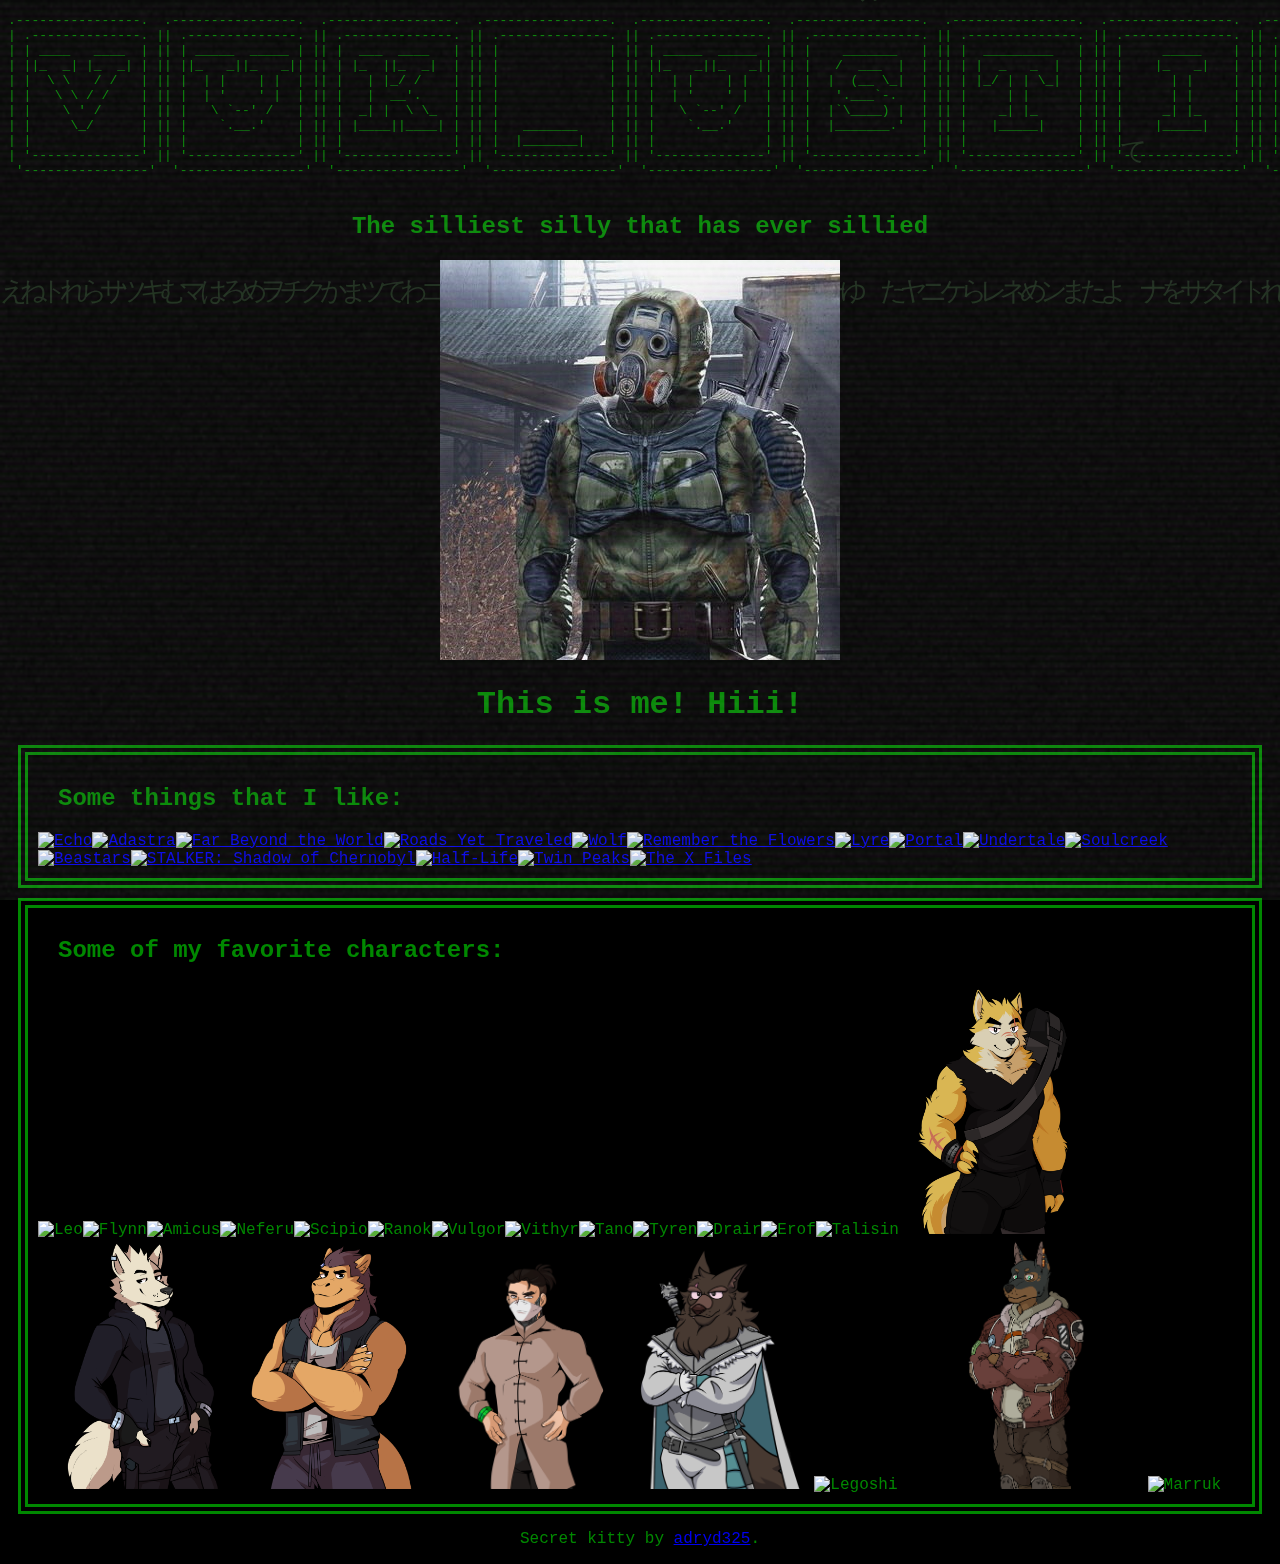
==== index.html @ 9b13dc84 "Add files via upload" ====
<!DOCTYPE html>
<html lang="en">
<head>
  <meta charset="UTF-8">
  <meta name="viewport" content="width=device-width, initial-scale=1.0">
  <title>Main Page</title>
  <link rel="stylesheet" href="style.css">
</head>
<body style="color: #008800;">
<div class="overlay"></div>
<canvas id="canv"></canvas>
<audio id="konamiSound" src="secret.wav" preload="auto"></audio>
<img id="confettiGif" src="images/confetti.gif" alt="Confetti Falling">
<div id="title">
  <pre>
.----------------.  .----------------.  .----------------.  .----------------.  .----------------.  .----------------.  .----------------.  .----------------.  .----------------.  .----------------.  .----------------. 
| .--------------. || .--------------. || .--------------. || .--------------. || .--------------. || .--------------. || .--------------. || .--------------. || .--------------. || .--------------. || .--------------. |
| | ____   ____  | || | _____  _____ | || |  ___  ____   | || |              | || | _____  _____ | || |    _______   | || |  _________   | || |     _____    | || |   ______     | || |      __      | || |  ___  ____   | |
| ||_  _| |_  _| | || ||_   _||_   _|| || | |_  ||_  _|  | || |              | || ||_   _||_   _|| || |   /  ___  |  | || | |  _   _  |  | || |    |_   _|   | || |  |_   __ \   | || |     /  \     | || | |_  ||_  _|  | |
| |  \ \   / /   | || |  | |    | |  | || |   | |_/ /    | || |              | || |  | |    | |  | || |  |  (__ \_|  | || | |_/ | | \_|  | || |      | |     | || |    | |__) |  | || |    / /\ \    | || |   | |_/ /    | |
| |   \ \ / /    | || |  | '    ' |  | || |   |  __'.    | || |              | || |  | '    ' |  | || |   '.___`-.   | || |     | |      | || |      | |     | || |    |  ___/   | || |   / ____ \   | || |   |  __'.    | |
| |    \ ' /     | || |   \ `--' /   | || |  _| |  \ \_  | || |              | || |   \ `--' /   | || |  |`\____) |  | || |    _| |_     | || |     _| |_    | || |   _| |_      | || | _/ /    \ \_ | || |  _| |  \ \_  | |
| |     \_/      | || |    `.__.'    | || | |____||____| | || |   _______    | || |    `.__.'    | || |  |_______.'  | || |   |_____|    | || |    |_____|   | || |  |_____|     | || ||____|  |____|| || | |____||____| | |
| |              | || |              | || |              | || |  |_______|   | || |              | || |              | || |              | || |              | || |              | || |              | || |              | |
| '--------------' || '--------------' || '--------------' || '--------------' || '--------------' || '--------------' || '--------------' || '--------------' || '--------------' || '--------------' || '--------------' |
 '----------------'  '----------------'  '----------------'  '----------------'  '----------------'  '----------------'  '----------------'  '----------------'  '----------------'  '----------------'  '----------------' 
  </pre>
    <h2>
        The silliest silly that has ever sillied
    </h2>
</div>
<div id="intro">
    <img id="pfp" src="images/pfp.jpg" draggable="false">
    <script src="matrix.js"></script>
    <script src="colors.js"></script>
    <script src="oneko.js"></script>
    <script src="secret.js"></script>
    <h1> This is me! Hiii! </h1> 
</div>
<div class="things_i_like" id="things">
  <h2 class="thingamajig">Some things that I like: </h2>
</div>
<div class="things_i_like" id="chars">
  <h2 class="thingamajig">Some of my favorite characters: </h2>
</div>
<script src="things.js"></script>
<script src="chars.js"></script>
<p class="notice"> Secret kitty by <a href="https://github.com/adryd325/oneko.js">adryd325</a>.</p>
</body>
</html>
---- style.css ----
body {
  background-color: #000000;
  font-family: 'Consolas', 'Courier New', monospace;
}

#title {
    text-align: center;
}

.thingamajig {
  padding-left: 20px;
}

#intro {
  text-align: center;
}

.things_i_like {
  border: 10px double;
  display: flex; /* Use Flexbox for layout */
  flex-wrap: wrap; /* Allows images to wrap onto multiple lines */
  margin: 10px;
  padding: 10px;
}

.image-container img, iframe {
  height: 250px; /* Sets the height */
  width: auto;   /* Maintains aspect ratio by adjusting the width */
}

.overlay {
    position: fixed;
    top: 0;
    left: 0;
    width: 100%;
    height: 100%;
    background: url('images/CRT.png') repeat center center;
    background-size: 100%;
    opacity: 0.3;
    pointer-events: none; /* Makes it unclickable */
    z-index: 1000; /* Ensures it’s on top */
}

#canv {
    position: fixed; /* Use fixed to ensure canvas covers the viewport */
    top: 0;
    left: 0;
    width: 100%; /* Cover the full width */
    height: 100%; /* Cover the full height */
    z-index: -1; /* Place canvas behind other content */
}

#pfp {
    user-select: none;
}

#confettiGif {
  display: none;
  position: fixed;
  top: 0;
  left: 0;
  width: 100vw;
  height: 100vh;
  object-fit: cover;
  pointer-events: none;
  z-index: 1001;
}

.notice {
  text-align: center;
}
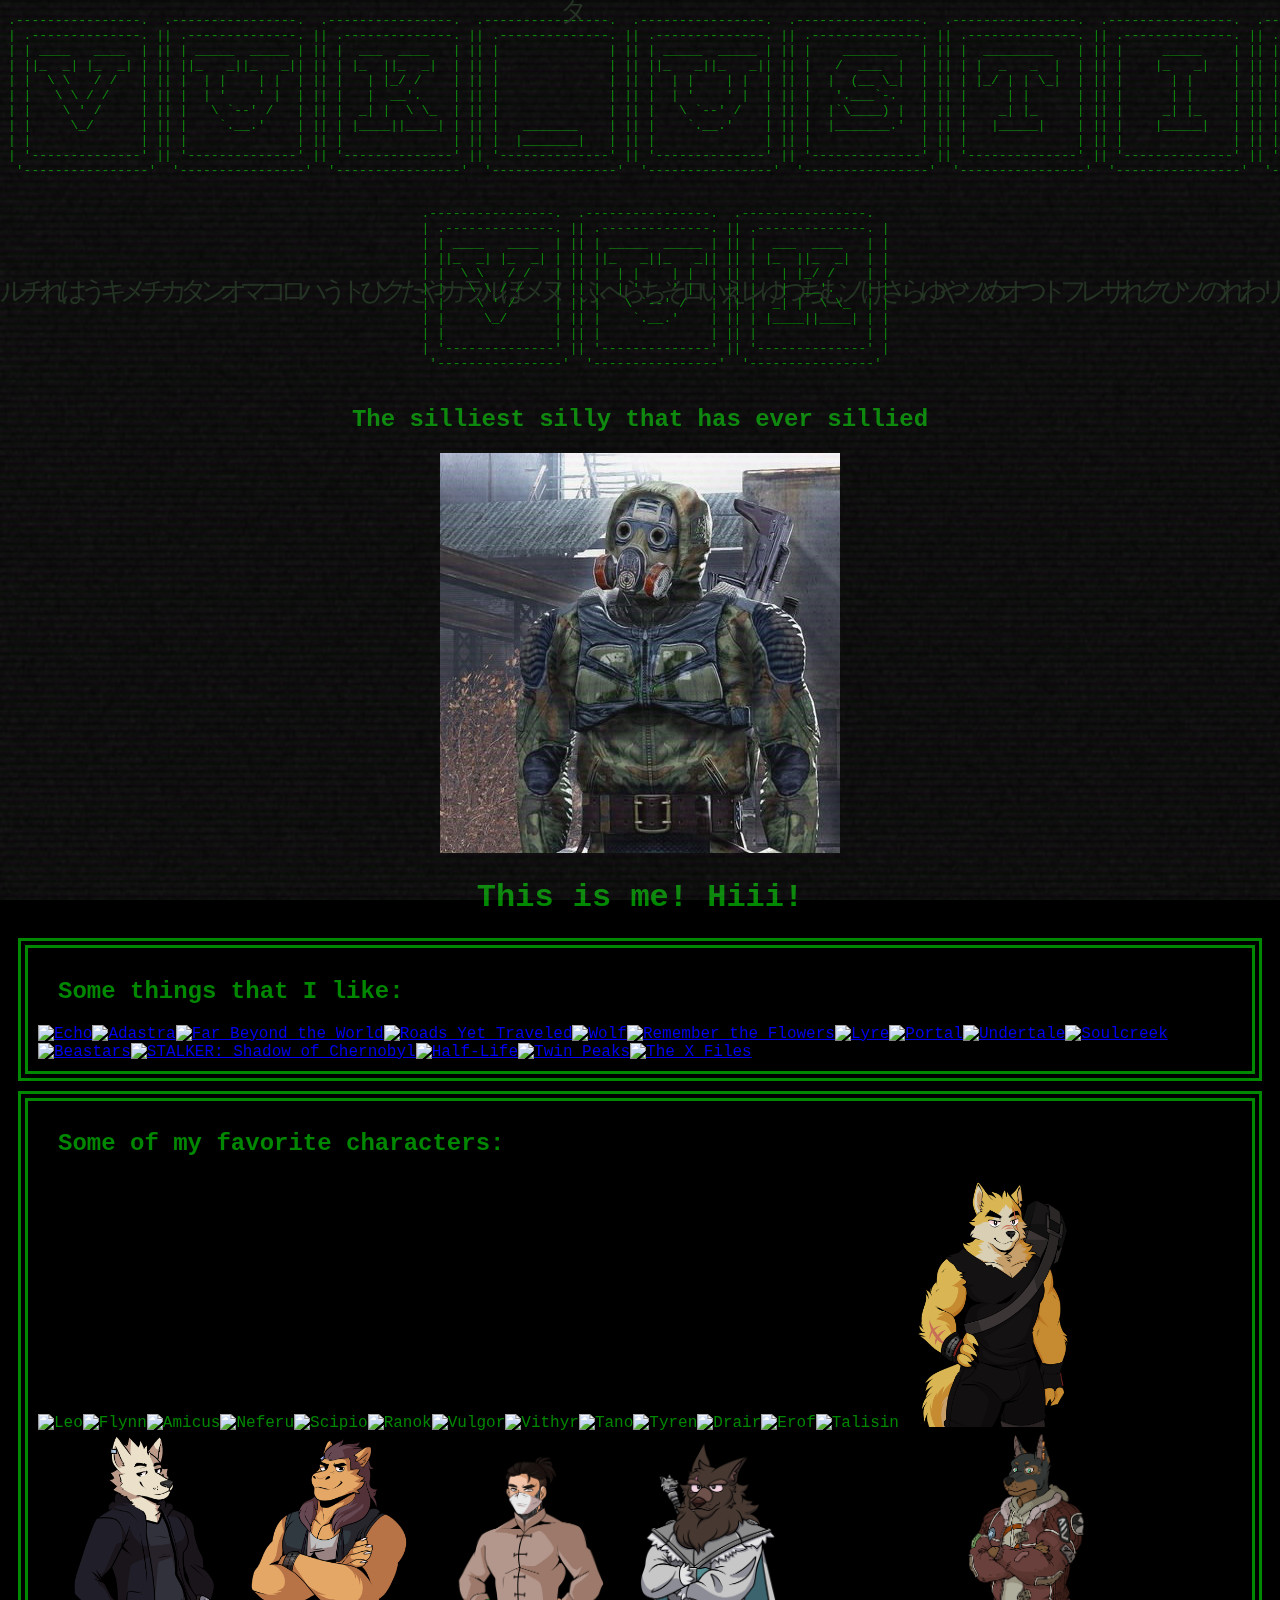
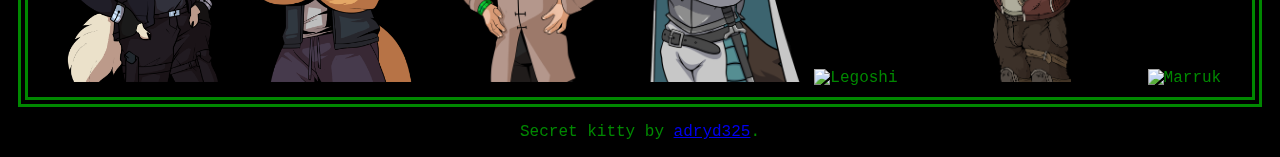
==== commit e65bcdf1: "Update index.html" ====
--- a/index.html
+++ b/index.html
@@ -12,7 +12,7 @@
 <audio id="konamiSound" src="secret.wav" preload="auto"></audio>
 <img id="confettiGif" src="images/confetti.gif" alt="Confetti Falling">
 <div id="title">
-  <pre>
+  <pre class="title_desktop">
 .----------------.  .----------------.  .----------------.  .----------------.  .----------------.  .----------------.  .----------------.  .----------------.  .----------------.  .----------------.  .----------------. 
 | .--------------. || .--------------. || .--------------. || .--------------. || .--------------. || .--------------. || .--------------. || .--------------. || .--------------. || .--------------. || .--------------. |
 | | ____   ____  | || | _____  _____ | || |  ___  ____   | || |              | || | _____  _____ | || |    _______   | || |  _________   | || |     _____    | || |   ______     | || |      __      | || |  ___  ____   | |
@@ -25,6 +25,19 @@
 | '--------------' || '--------------' || '--------------' || '--------------' || '--------------' || '--------------' || '--------------' || '--------------' || '--------------' || '--------------' || '--------------' |
  '----------------'  '----------------'  '----------------'  '----------------'  '----------------'  '----------------'  '----------------'  '----------------'  '----------------'  '----------------'  '----------------' 
   </pre>
+  <pre class="title_mobile">
+    .----------------.  .----------------.  .----------------.  
+    | .--------------. || .--------------. || .--------------. |
+    | | ____   ____  | || | _____  _____ | || |  ___  ____   | |
+    | ||_  _| |_  _| | || ||_   _||_   _|| || | |_  ||_  _|  | |
+    | |  \ \   / /   | || |  | |    | |  | || |   | |_/ /    | |
+    | |   \ \ / /    | || |  | '    ' |  | || |   |  __'.    | |
+    | |    \ ' /     | || |   \ `--' /   | || |  _| |  \ \_  | |
+    | |     \_/      | || |    `.__.'    | || | |____||____| | |
+    | |              | || |              | || |              | |
+    | '--------------' || '--------------' || '--------------' |
+     '----------------'  '----------------'  '----------------' 
+      </pre>
     <h2>
         The silliest silly that has ever sillied
     </h2>
@@ -47,4 +60,4 @@
 <script src="chars.js"></script>
 <p class="notice"> Secret kitty by <a href="https://github.com/adryd325/oneko.js">adryd325</a>.</p>
 </body>
-</html>+</html>
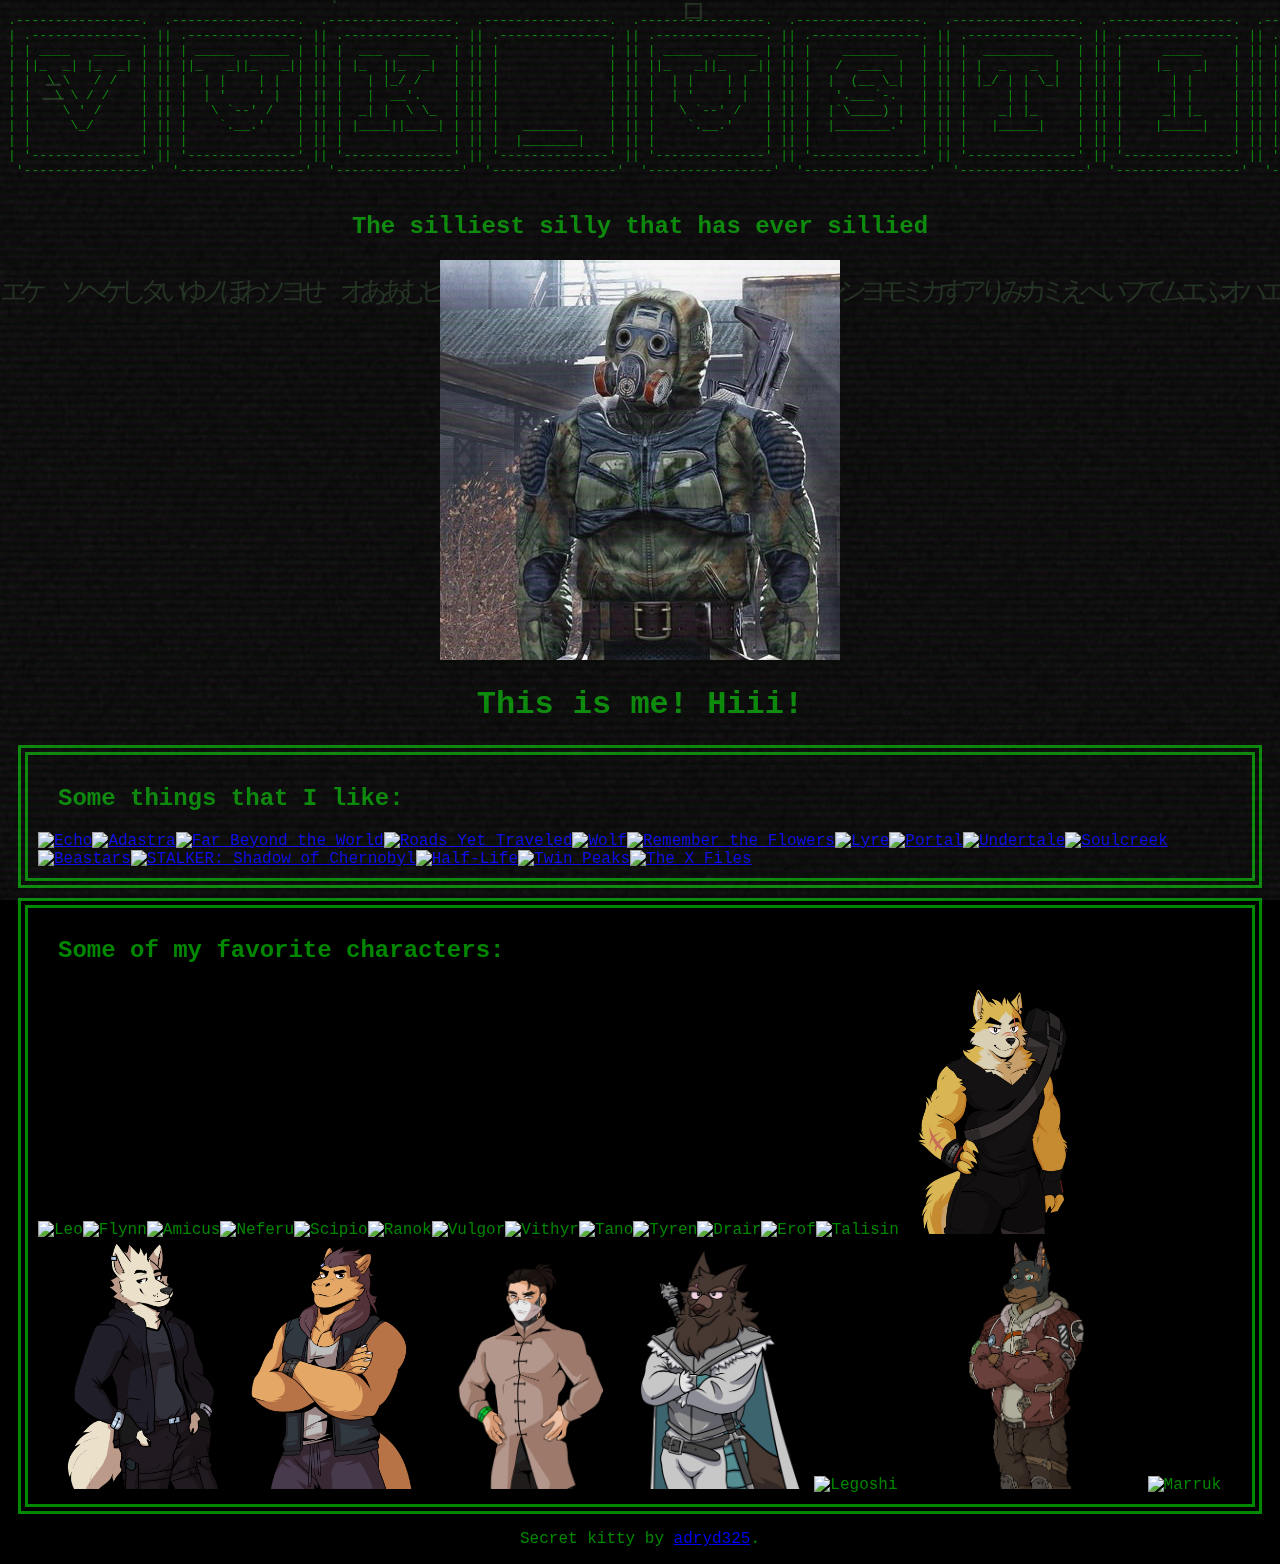
==== commit fcf96dc7: "Update index.html" ====
--- a/index.html
+++ b/index.html
@@ -37,7 +37,7 @@
     | |              | || |              | || |              | |
     | '--------------' || '--------------' || '--------------' |
      '----------------'  '----------------'  '----------------' 
-      </pre>
+    </pre>
     <h2>
         The silliest silly that has ever sillied
     </h2>
--- a/style.css
+++ b/style.css
@@ -17,15 +17,21 @@
 
 .things_i_like {
   border: 10px double;
-  display: flex; /* Use Flexbox for layout */
-  flex-wrap: wrap; /* Allows images to wrap onto multiple lines */
+  display: flex;
+  flex-wrap: wrap;
   margin: 10px;
   padding: 10px;
 }
 
+.things_i_like img {
+  max-width: 100%;
+  height: auto;
+  object-fit: contain;
+}
+
 .image-container img, iframe {
-  height: 250px; /* Sets the height */
-  width: auto;   /* Maintains aspect ratio by adjusting the width */
+  height: 250px;
+  width: auto;
 }
 
 .overlay {
@@ -37,17 +43,17 @@
     background: url('images/CRT.png') repeat center center;
     background-size: 100%;
     opacity: 0.3;
-    pointer-events: none; /* Makes it unclickable */
-    z-index: 1000; /* Ensures it’s on top */
+    pointer-events: none;
+    z-index: 1000;
 }
 
 #canv {
-    position: fixed; /* Use fixed to ensure canvas covers the viewport */
+    position: fixed;
     top: 0;
     left: 0;
-    width: 100%; /* Cover the full width */
-    height: 100%; /* Cover the full height */
-    z-index: -1; /* Place canvas behind other content */
+    width: 100%;
+    height: 100%;
+    z-index: -1;
 }
 
 #pfp {
@@ -68,4 +74,18 @@
 
 .notice {
   text-align: center;
-}+}
+
+.title_mobile {
+  display: none;
+}
+
+@media (max-width: 768px) {
+  .title_desktop {
+      display: none;
+  }
+
+  .title_mobile {
+      display: block;
+  }
+}
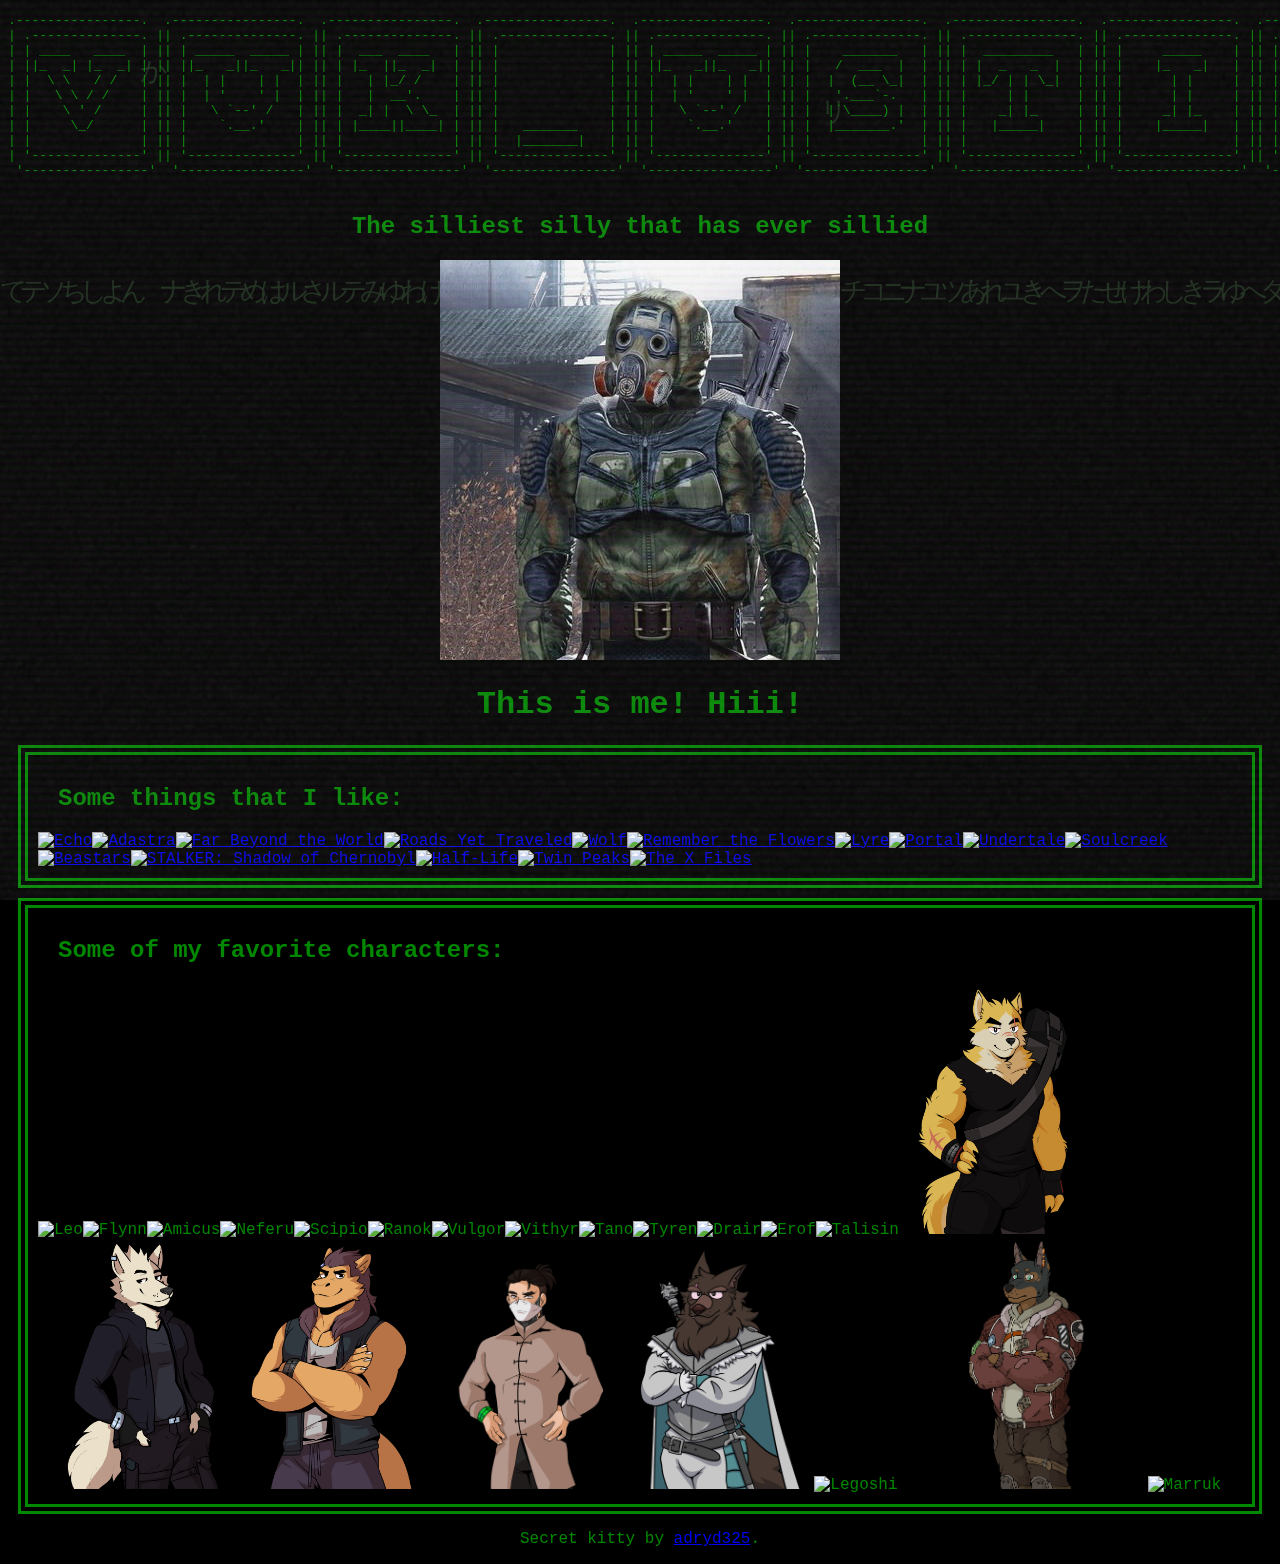
==== commit aa41cb8b: "Update index.html" ====
--- a/index.html
+++ b/index.html
@@ -26,17 +26,17 @@
  '----------------'  '----------------'  '----------------'  '----------------'  '----------------'  '----------------'  '----------------'  '----------------'  '----------------'  '----------------'  '----------------' 
   </pre>
   <pre class="title_mobile">
-    .----------------.  .----------------.  .----------------.  
-    | .--------------. || .--------------. || .--------------. |
-    | | ____   ____  | || | _____  _____ | || |  ___  ____   | |
-    | ||_  _| |_  _| | || ||_   _||_   _|| || | |_  ||_  _|  | |
-    | |  \ \   / /   | || |  | |    | |  | || |   | |_/ /    | |
-    | |   \ \ / /    | || |  | '    ' |  | || |   |  __'.    | |
-    | |    \ ' /     | || |   \ `--' /   | || |  _| |  \ \_  | |
-    | |     \_/      | || |    `.__.'    | || | |____||____| | |
-    | |              | || |              | || |              | |
-    | '--------------' || '--------------' || '--------------' |
-     '----------------'  '----------------'  '----------------' 
+.----------------.  .----------------.  .----------------.  
+| .--------------. || .--------------. || .--------------. |
+| | ____   ____  | || | _____  _____ | || |  ___  ____   | |
+| ||_  _| |_  _| | || ||_   _||_   _|| || | |_  ||_  _|  | |
+| |  \ \   / /   | || |  | |    | |  | || |   | |_/ /    | |
+| |   \ \ / /    | || |  | '    ' |  | || |   |  __'.    | |
+| |    \ ' /     | || |   \ `--' /   | || |  _| |  \ \_  | |
+| |     \_/      | || |    `.__.'    | || | |____||____| | |
+| |              | || |              | || |              | |
+| '--------------' || '--------------' || '--------------' |
+ '----------------'  '----------------'  '----------------' 
     </pre>
     <h2>
         The silliest silly that has ever sillied
--- a/style.css
+++ b/style.css
@@ -87,5 +87,6 @@
 
   .title_mobile {
       display: block;
+      font-size: 80%;
   }
 }
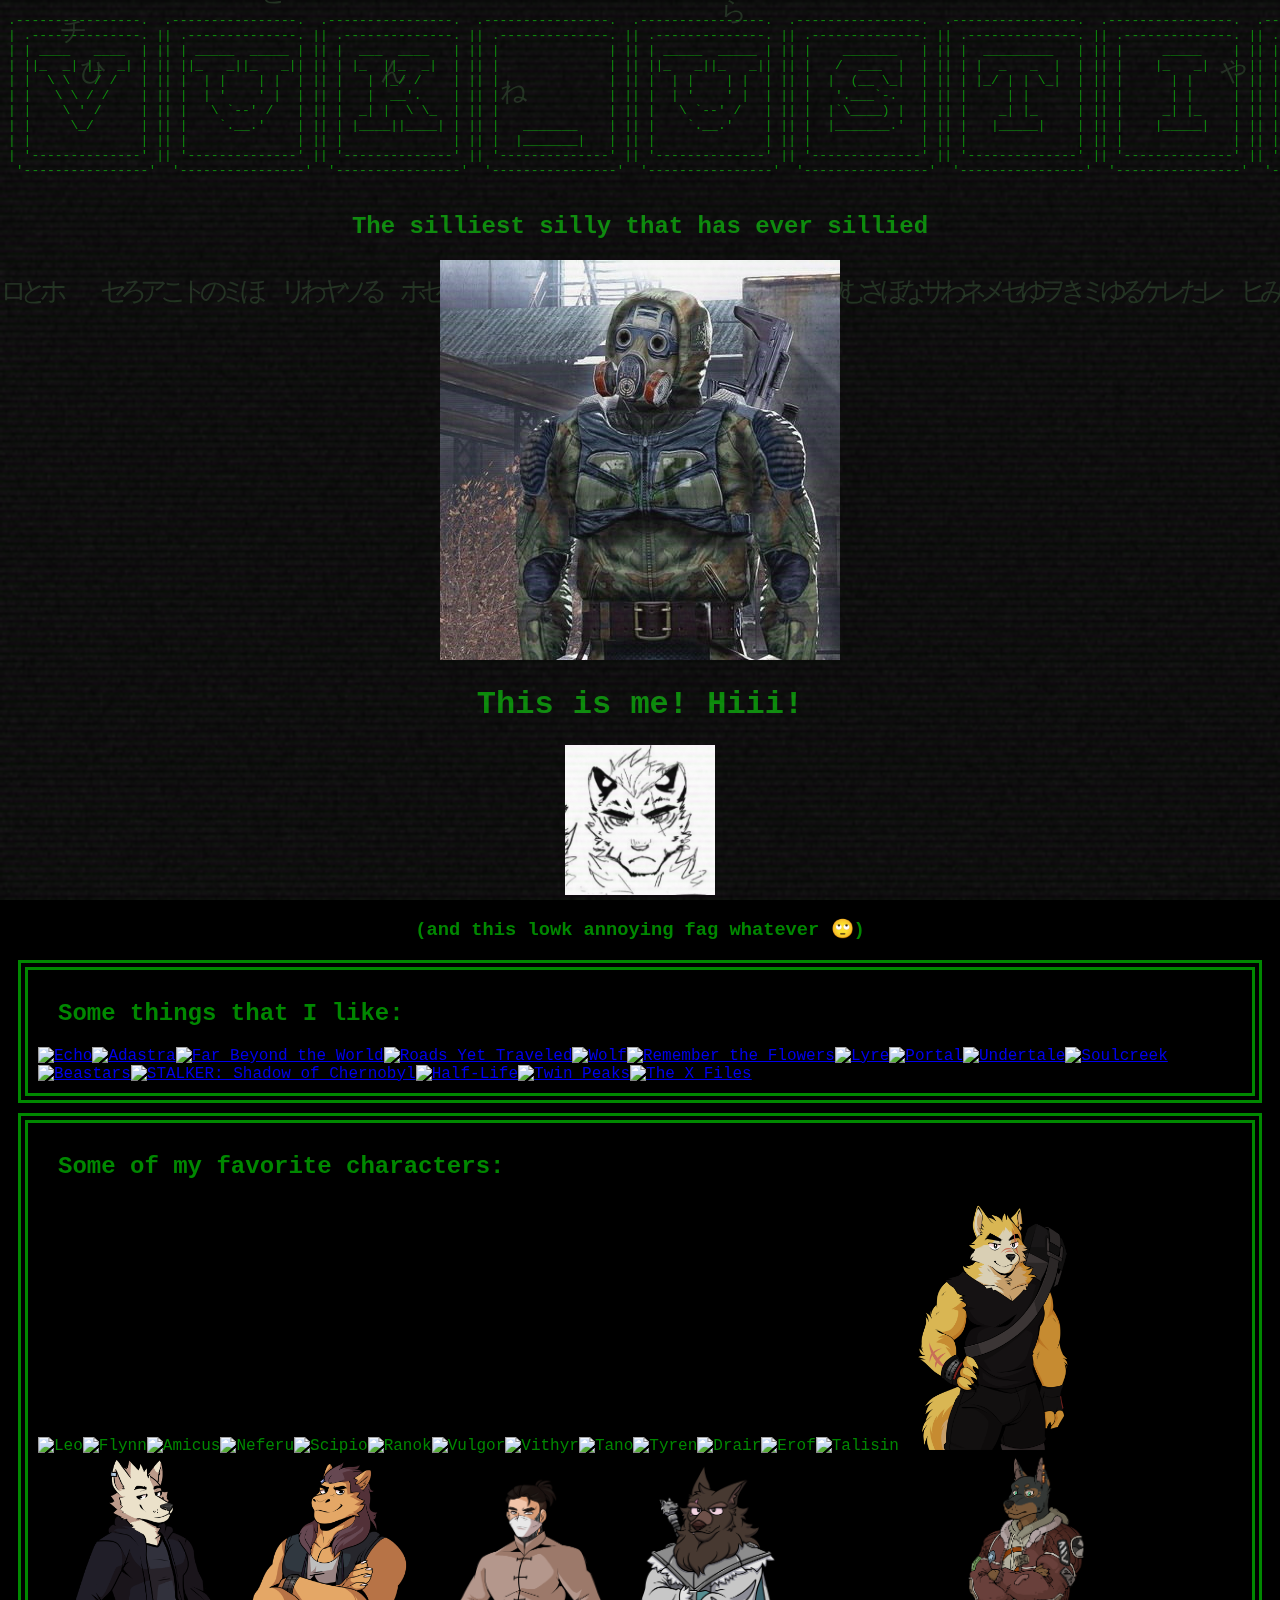
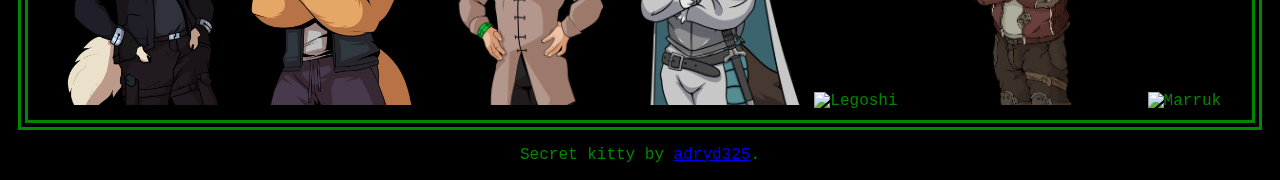
==== commit a7df0a2c: "Added an annoying faggot to the site 🙄" ====
--- a/index.html
+++ b/index.html
@@ -4,15 +4,15 @@
   <meta charset="UTF-8">
   <meta name="viewport" content="width=device-width, initial-scale=1.0">
   <title>Main Page</title>
-  <link rel="stylesheet" href="style.css">
+  <link rel="stylesheet" href="style.css">    
 </head>
 <body style="color: #008800;">
-<div class="overlay"></div>
-<canvas id="canv"></canvas>
-<audio id="konamiSound" src="secret.wav" preload="auto"></audio>
-<img id="confettiGif" src="images/confetti.gif" alt="Confetti Falling">
-<div id="title">
-  <pre class="title_desktop">
+  <div class="overlay"></div>
+  <canvas id="canv"></canvas>
+  <audio id="konamiSound" src="secret.wav" preload="auto"></audio>
+  <img id="confettiGif" src="images/confetti.gif" alt="Confetti Falling">
+  <div id="title">
+    <pre class="title_desktop">
 .----------------.  .----------------.  .----------------.  .----------------.  .----------------.  .----------------.  .----------------.  .----------------.  .----------------.  .----------------.  .----------------. 
 | .--------------. || .--------------. || .--------------. || .--------------. || .--------------. || .--------------. || .--------------. || .--------------. || .--------------. || .--------------. || .--------------. |
 | | ____   ____  | || | _____  _____ | || |  ___  ____   | || |              | || | _____  _____ | || |    _______   | || |  _________   | || |     _____    | || |   ______     | || |      __      | || |  ___  ____   | |
@@ -24,8 +24,8 @@
 | |              | || |              | || |              | || |  |_______|   | || |              | || |              | || |              | || |              | || |              | || |              | || |              | |
 | '--------------' || '--------------' || '--------------' || '--------------' || '--------------' || '--------------' || '--------------' || '--------------' || '--------------' || '--------------' || '--------------' |
  '----------------'  '----------------'  '----------------'  '----------------'  '----------------'  '----------------'  '----------------'  '----------------'  '----------------'  '----------------'  '----------------' 
-  </pre>
-  <pre class="title_mobile">
+    </pre>
+    <pre class="title_mobile">
 .----------------.  .----------------.  .----------------.  
 | .--------------. || .--------------. || .--------------. |
 | | ____   ____  | || | _____  _____ | || |  ___  ____   | |
@@ -41,23 +41,25 @@
     <h2>
         The silliest silly that has ever sillied
     </h2>
-</div>
-<div id="intro">
+  </div>
+  <div id="intro">    
     <img id="pfp" src="images/pfp.jpg" draggable="false">
     <script src="matrix.js"></script>
     <script src="colors.js"></script>
     <script src="oneko.js"></script>
     <script src="secret.js"></script>
-    <h1> This is me! Hiii! </h1> 
-</div>
-<div class="things_i_like" id="things">
-  <h2 class="thingamajig">Some things that I like: </h2>
-</div>
-<div class="things_i_like" id="chars">
-  <h2 class="thingamajig">Some of my favorite characters: </h2>
-</div>
-<script src="things.js"></script>
-<script src="chars.js"></script>
-<p class="notice"> Secret kitty by <a href="https://github.com/adryd325/oneko.js">adryd325</a>.</p>
+    <h1> This is me! Hiii! </h1>
+    <img id="jay" src="images/jay.jpg" draggable="false">
+    <h3>(and this lowk annoying fag whatever 🙄)</h3>
+  </div>
+  <div class="things_i_like" id="things">
+    <h2 class="thingamajig">Some things that I like: </h2>
+  </div>
+  <div class="things_i_like" id="chars">
+   <h2 class="thingamajig">Some of my favorite characters: </h2>
+  </div>
+  <script src="things.js"></script>
+  <script src="chars.js"></script>
+  <p class="notice"> Secret kitty by <a href="https://github.com/adryd325/oneko.js">adryd325</a>.</p>
 </body>
 </html>
--- a/style.css
+++ b/style.css
@@ -60,6 +60,11 @@
     user-select: none;
 }
 
+#jay {
+    user-select: none;
+    height: 150px;
+}
+
 #confettiGif {
   display: none;
   position: fixed;
@@ -87,6 +92,5 @@
 
   .title_mobile {
       display: block;
-      font-size: 80%;
   }
 }
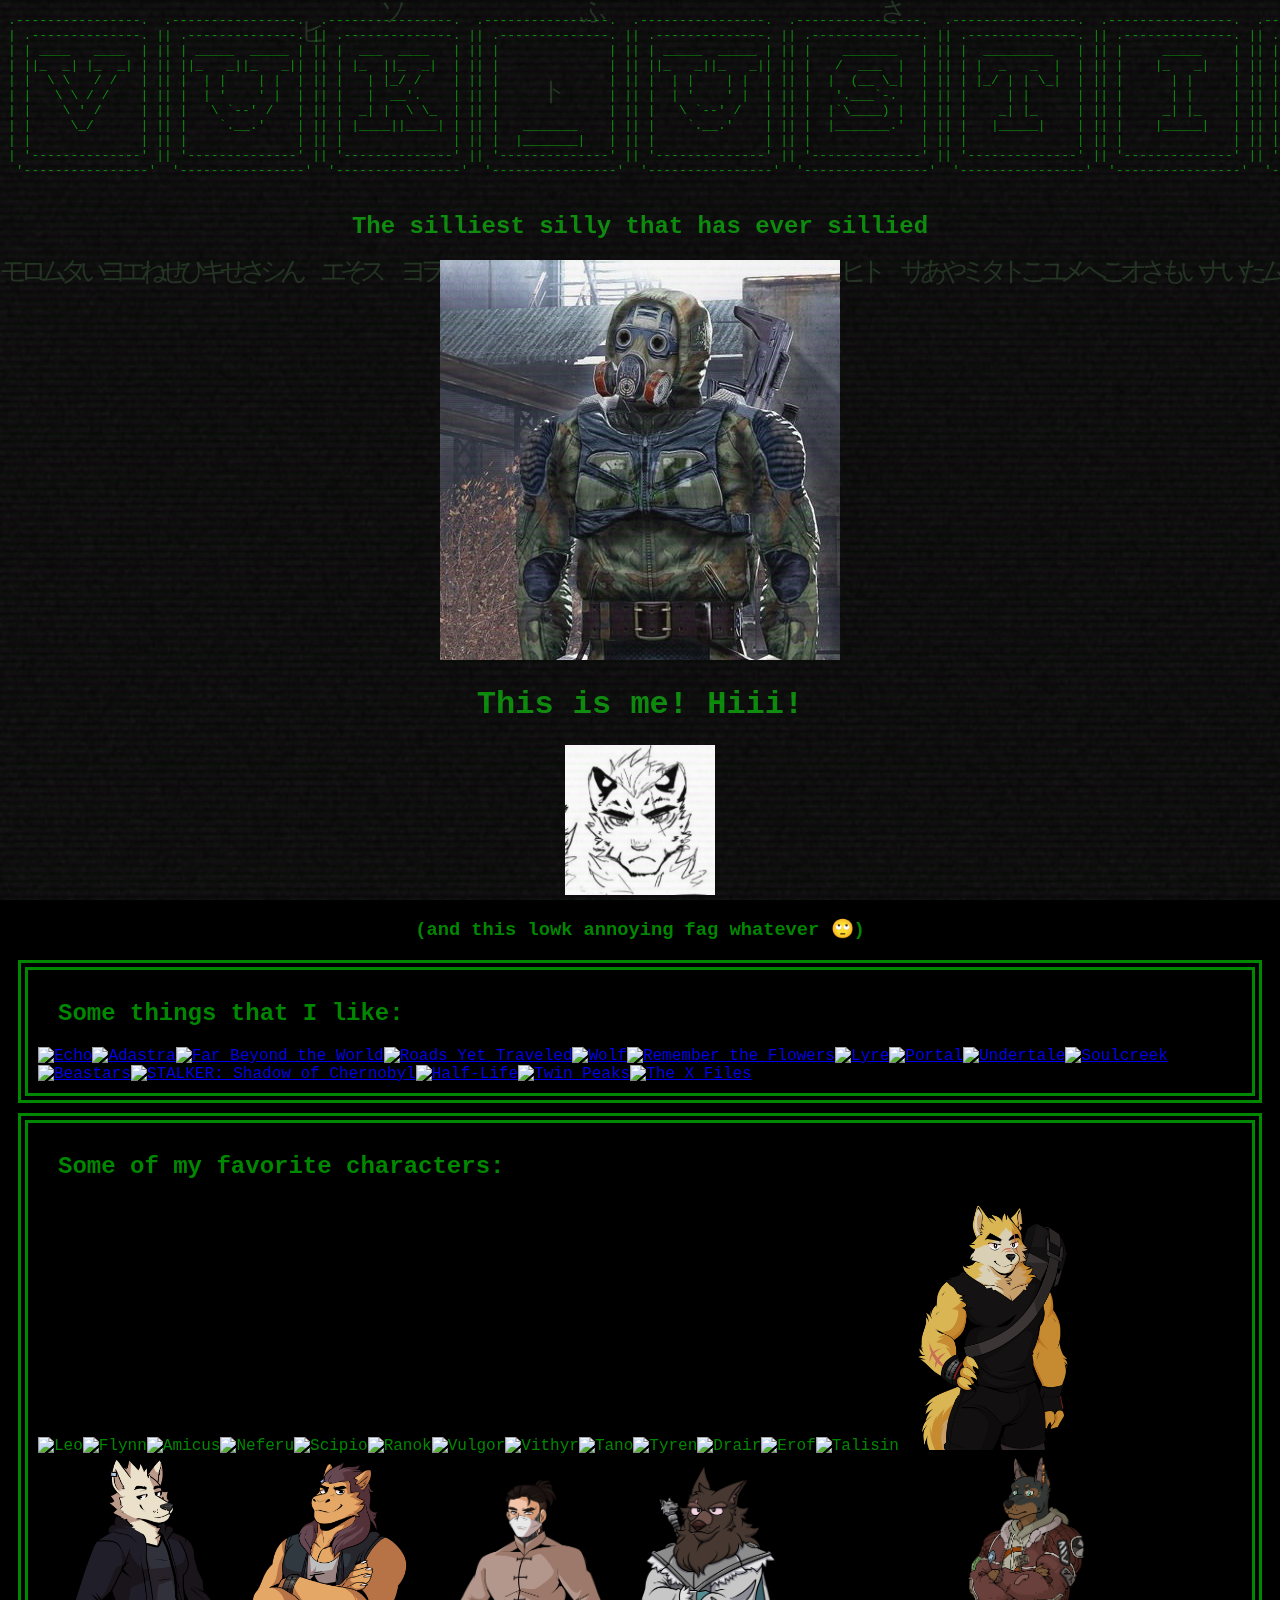
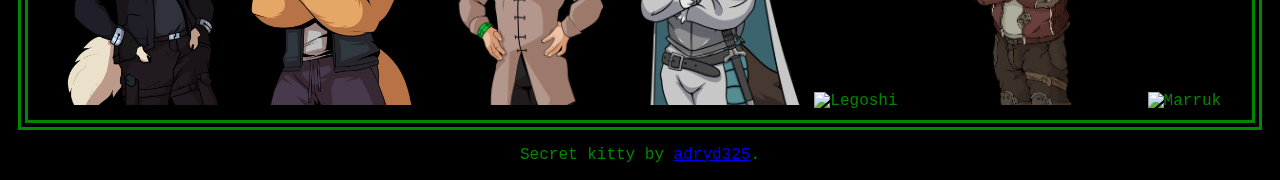
==== commit 4d06f672: "deleted trailing space :/" ====
--- a/index.html
+++ b/index.html
@@ -62,4 +62,4 @@
   <script src="chars.js"></script>
   <p class="notice"> Secret kitty by <a href="https://github.com/adryd325/oneko.js">adryd325</a>.</p>
 </body>
-</html>
+</html>